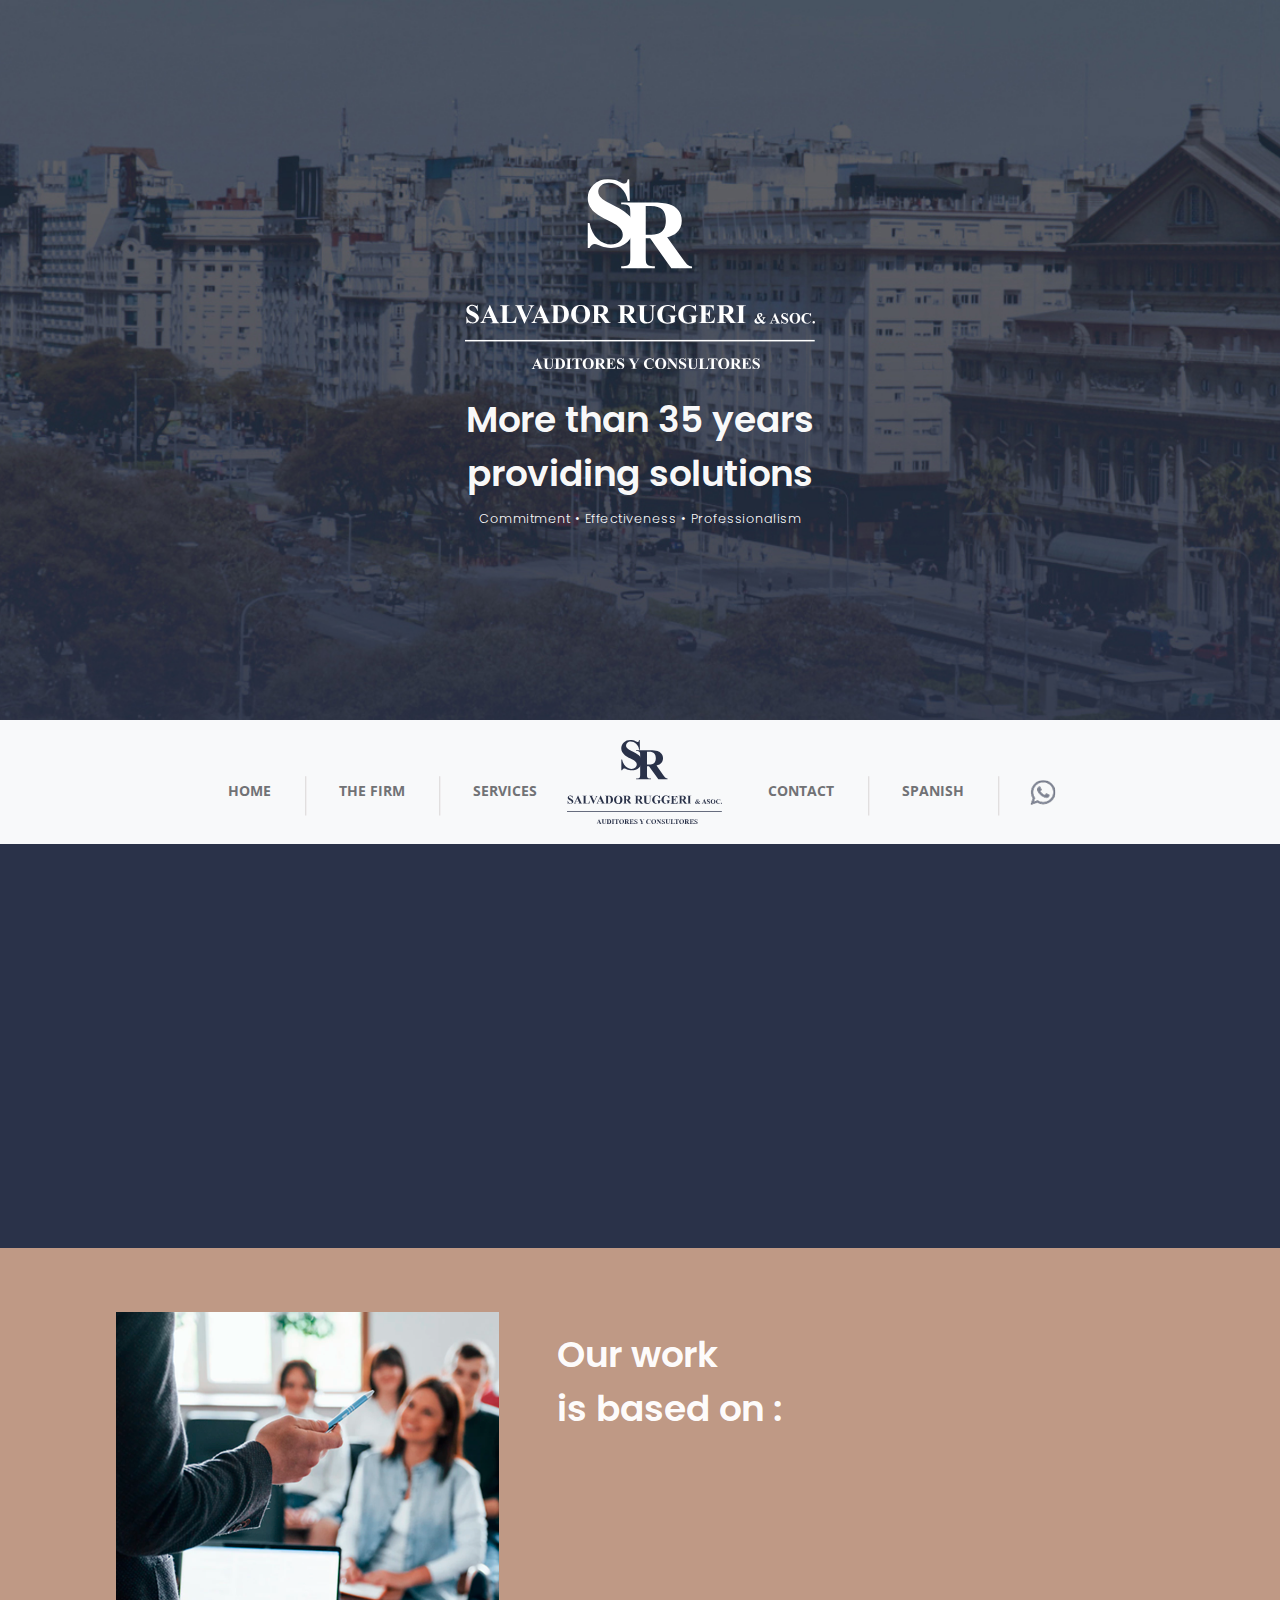
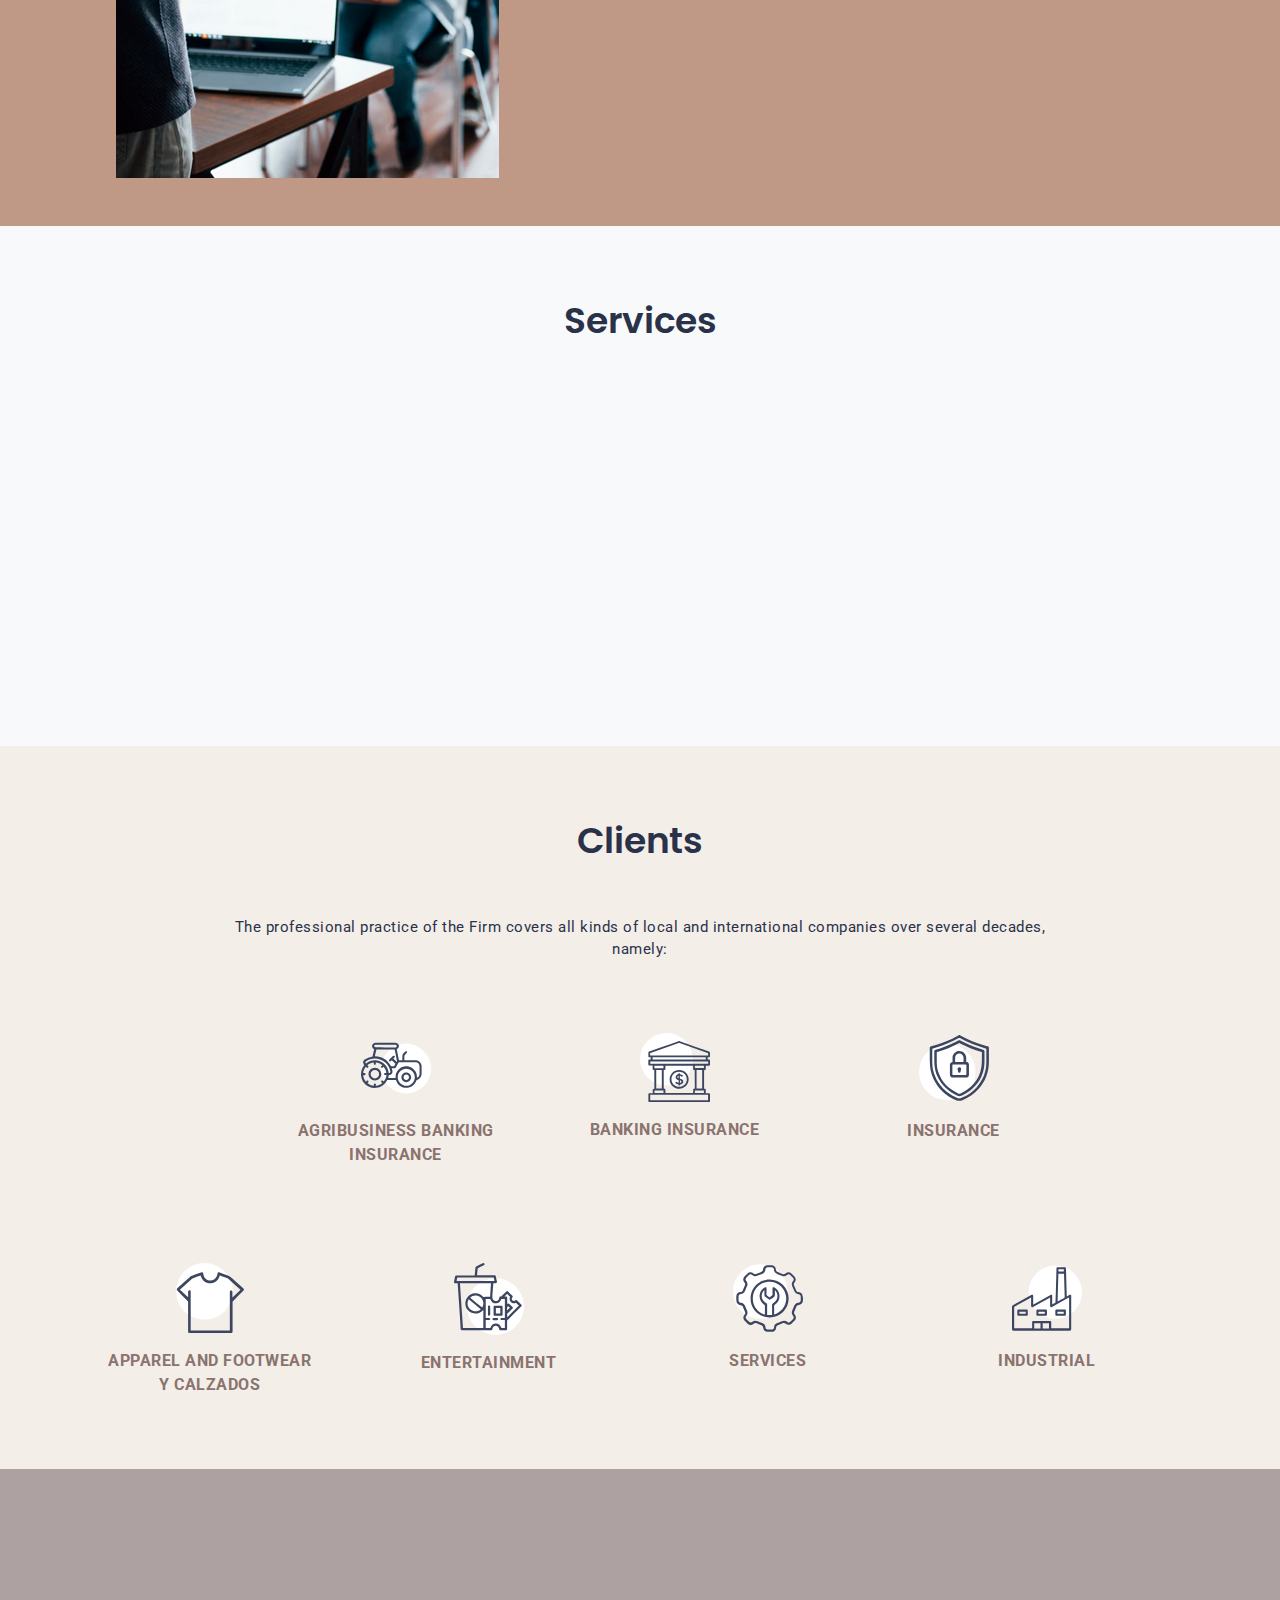
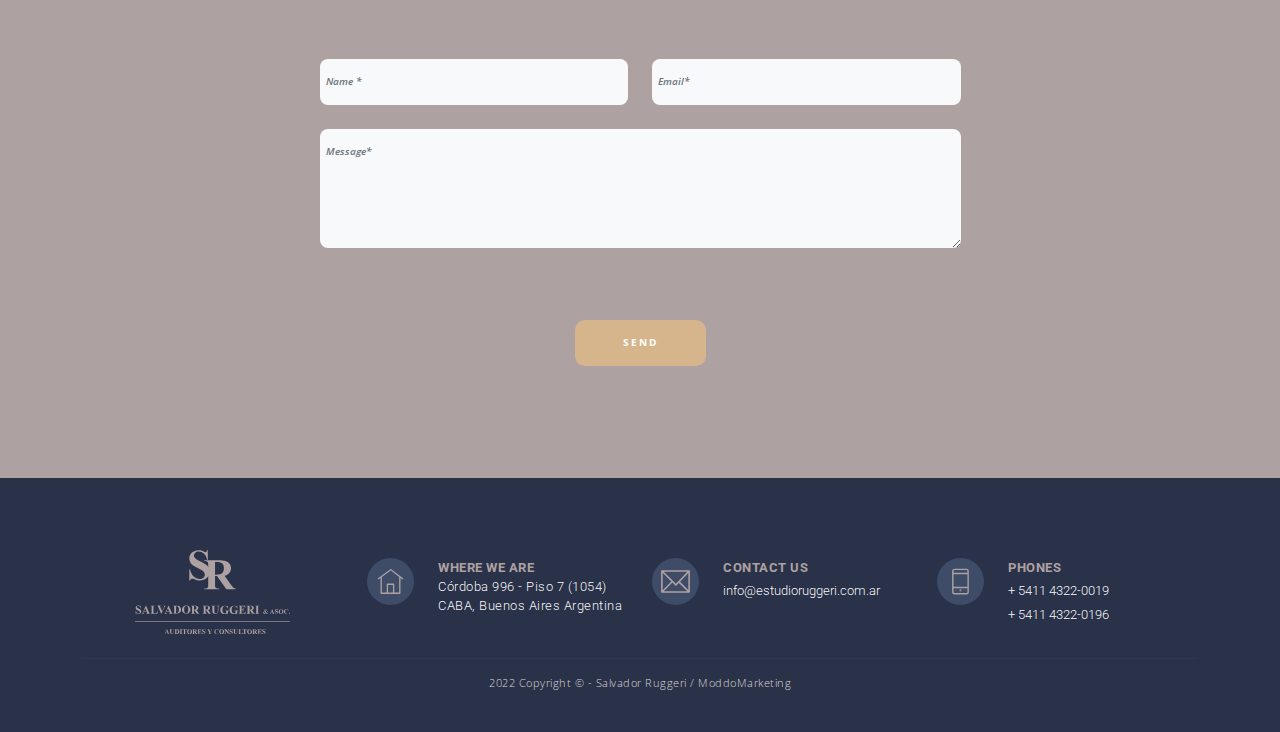
==== eng/index.html @ 308df80d "ingles" ====
<!doctype html>
<html lang="en">
    <head>
        <meta charset="utf-8">
        <meta name="viewport" content="width=device-width, initial-scale=1">

        <meta name="description" content="">
        <meta name="author" content="">

        <title>Salvador Ruggeri & Associates</title>

        <!-- CSS FILES -->
        <link rel="preconnect" href="https://fonts.googleapis.com">

        <link rel="preconnect" href="https://fonts.gstatic.com" crossorigin>
        
        <link href="https://fonts.googleapis.com/css2?family=Open+Sans:ital,wght@0,300;0,400;0,500;0,600;0,700;0,800;1,300;1,400;1,500;1,600;1,700;1,800&display=swap" rel="stylesheet">
        <link href="https://fonts.googleapis.com/css2?family=Poppins:ital,wght@0,100;0,200;0,300;0,400;0,500;0,600;0,700;1,100;1,200;1,300;1,400;1,500;1,600;1,700&display=swap" rel="stylesheet">
        <link href="https://fonts.googleapis.com/css2?family=Roboto:ital,wght@0,100;0,300;0,400;0,500;0,700;0,900;1,100;1,300;1,400;1,500;1,700;1,900&display=swap" rel="stylesheet">

        <link href="../css/bootstrap.min.css" rel="stylesheet">
        <link href="../css/bootstrap-icons.css" rel="stylesheet">

        <link rel="stylesheet" href="../css/magnific-popup.css">

        <link href="../css/aos.css" rel="stylesheet">

        <link href="../css/style.css" rel="stylesheet">

        <link rel="shortcut icon" href="../images/favicon.ico" type="image/x-icon">
        <link rel="icon" href="../images/favicon.ico" type="image/x-icon">

    </head>
    
    <body>
    
        <main>

            <section class="hero" id="hero">
                <div class="heroText">
                    <h1 class="text-white mt-1 mb-lg-4 d-none d-sm-block" >
                        <img src="../images/Logo_SR_Home.svg" class="img-fluid logo-white-mobile" width="350px">
                    </h1>

                    <h3 class="text-secondary-white-color poppins fw-semi-bold fs-5-mobile">
                        More than 35 years  <br>
                        providing solutions
                    </h3>
                    <p class="text-secondary-white-color fs-7 fw-light fs-6-mobile poppins">Commitment  • Effectiveness  • Professionalism</p>
                </div>

                <div class="videoWrapper">
                    <video autoplay="" loop="" muted="" class="custom-video" poster="../images/bg.jpg">
                        <img src="../images/bg1.jpg" class="img-fluid">

                    </video>
                </div>

                <div class="overlay"></div>
            </section>

            <nav class="navbar navbar-expand-lg bg-light">
                <div class="container-xl">
                    <a class="navbar-brand mx-auto d-lg-none" href="index.html">
                        <img src="../images/Logo_SR_Menu.svg" class="img-fluid" width="100px">
                    </a>

                    <button class="navbar-toggler" type="button" data-bs-toggle="collapse" data-bs-target="#navbarNav" aria-controls="navbarNav" aria-expanded="false" aria-label="Toggle navigation">
                        <span class="navbar-toggler-icon"></span>
                    </button>

                    <div class="collapse navbar-collapse" id="navbarNav">
                        <ul class="navbar-nav mx-auto">
                            <li class="nav-item active">
                                <a class="nav-link " href="index.html">HOME</a>
                            </li>
                            <div class="borde d-none d-lg-block">
                               <img src="../images/barra.png" class="img-fluid">
                            </div>

                            <li class="nav-item">
                                <a class="nav-link " href="thefirm.html">THE FIRM</a>
                            </li>
                            <div class="borde d-none d-lg-block">
                                <img src="../images/barra.png" class="img-fluid">
                             </div>
                            <li class="nav-item">
                                <a class="nav-link " href="services.html">SERVICES</a>
                            </li>

                            <a class="navbar-brand d-none d-lg-block" href="index.html">
                                <img src="../images/Logo_SR_Menu.svg" class="img-fluid" width="155px">
                             </a>

                            <li class="nav-item">
                                <a class="nav-link " href="contact.html">CONTACT</a>
                            </li>
                            <div class="borde d-none d-lg-block">
                                <img src="../images/barra.png" class="img-fluid">
                             </div>
                            <li class="nav-item">
                                <a class="nav-link " href="../index.html">SPANISH</a>
                            </li>
                            <div class="borde d-none d-lg-block">
                                <img src="../images/barra.png" class="img-fluid">
                             </div>

                             <li class="nav-item">
                                <a class=" whatsapp" href="https://walink.co/2b9f1f" target="_blank"> <!-- <img src="../images/Icono_Wapp_Menu.svg" class="pb-3" width="25px"> --> </a>
                            </li>
                        </ul>
                    </div>
                </div>
            </nav>

            <section class="section-padding pt-1 pb-1 bg-blue">
                <div class="container-sm mt-3 mb-3" data-aos="fade-up">
                    <div class="row">
                        <div class="col-lg-12 col-12">
                            <p class="text-secondary-white-color mt-5 mb-0 text-center fs-6 roboto">Auditors and Consultants
                            </p>
                            <h4 class="text-secondary-white-color mb-3  text-center poppins fw-semi-bold">Salvador Ruggeri & Asociados</h4>
                        </div>

                        <div class="col-lg-12 col-12 mt-3 mb-5">
                            <p class="text-secondary-white-color  text-center roboto" >The firm was founded in 1986 with the objective of satisfying the needs of our clients, supporting them in their growth, as well as in the various matters of our professional concern.</p>
                                <p class="text-secondary-white-color  text-center mt-4 roboto">We  specialize in  providing  a comprehensive and high quality service in Argentina, Uruguay, Chile, Brazil, Spain and USA.</p>
                                    <div class="mt-5 text-center" style="margin: auto;">
                                    <a href="team.html" type="button" class="button mx-auto">KNOW OUR TEAM</a>
                                </div>
                        </div>

                      

                    </div>
                </div>

               
            </section>

            <section class="section-padding pt-5 pb-5 bg-beige-oscuro">
                <div class="container-sm mt-3">
                    <div class="row">
                        <div class="col-lg-5 col-12 text-center">
                           <img  src="../images/bg-1.png" class="text-center" >
                        </div>

                        <div class="col-lg-7 col-12 mt-3 mb-lg-5">
                            <h3 class="text-secondary-white-color fw-semi-bold poppins">Our work <br>
                                is based on :</h3>
                           
                                <div class="row" data-aos="fade-left">
                            <div class="col-lg-6 col-12 mt-3 mb-lg-5 ">
                                <div class="card" style="max-width: 266px; border:none;">
                                    <div class="card-body">
                                        <div class="row no-gutter">
                                            <div class="col-lg-2 col-2" style="margin-left: -35px;">
                                                <img src="../images/Icono_CkeckAzul_Home.svg" width="35px" class="pt-2"> 
                                                </div>
                                                <div class="col-lg-10 col-10">         
                                    <p class="fs-7 fw-normal">Appropriate work<br>
                                        methodology</p>
                                     </div>
                                     </div>
                                    </div>
                            </div>
                            </div> 
                            <div class="col-lg-6 col-12 mt-3 mb-lg-5">
                                <div class="card" style="max-width: 266px; border:none;">
                                    <div class="card-body">
                                        <div class="row no-gutter">
                                            <div class="col-lg-2 col-2" style="margin-left: -35px;">
                                                <img src="../images//Icono_CkeckAzul_Home.svg" width="35px" class="pt-2"> 
                                                </div>
                                                <div class="col-lg-10 col-10">         
                                    <p class="fs-7 fw-normal">On-going <br> staff training</p>
                                     </div>
                                     </div>
                                    </div>
                            </div>
                            </div> 
                            <div class="col-lg-6 col-12 mb-lg-5 mt-xs-3">
                                <div class="card" style="max-width: 266px; border:none;">
                                    <div class="card-body">
                                        <div class="row no-gutter">
                                            <div class="col-lg-2 col-2" style="margin-left: -35px;">
                                                <img src="../images/Icono_CkeckAzul_Home.svg" width="35px" class="pt-2"> 
                                                </div>
                                                <div class="col-lg-10 col-10">         
                                    <p class="fs-7 fw-normal">Use and development of  state of -the-art technology</p>
                                     </div>
                                     </div>
                                    </div>
                            </div>
                            </div> 
                            <div class="col-lg-6 col-12 mb-lg-5 mt-xs-3">
                                <div class="card" style="max-width: 266px; border:none;">
                                    <div class="card-body">
                                        <div class="row no-gutter">
                                            <div class="col-lg-2 col-2" style="margin-left: -35px;">
                                                <img src="../images/Icono_CkeckAzul_Home.svg" width="35px" class="pt-2"> 
                                                </div>
                                                <div class="col-lg-10 col-10">         
                                    <p class="fs-7 fw-normal">Independent <br>
                                        criteria</p>
                                     </div>
                                     </div>
                                    </div>
                            </div>
                            </div> 

                    </div> 
                         

                     </div>

                      

                    </div>
                </div>

               
            </section>


  <section class="section-padding pt-1 pb-0 bg-light">
                <div class="container-sm mt-3 ">
                    <div class="row">
                        <div class="col-lg-12 col-12">
                            <h3 class="mt-5 mb-3 text-center fw-semi-bold poppins">Services
                            </h3>
                          
                        </div>

                        <div class="row" data-aos="fade-down">
                            <div class="col-lg-2 col-6 mt-3 mb-lg-5">
                                <div class="card bg-blue text-center  pt-2 pb-4" style="border-radius: 18px;margin: 0 0.7em;">
                                    <div class="card-body">
                                       
                                            
                                                <img src="../images/servicios/Icono_Auditoria&Contabilidad_Serv_Home.svg" class="pb-3" width="90px"> 
                                                      
                                    <p class="text-secondary-white-color mt-2 fs-8 fw-bold roboto">AUDITING <br>
                                        & ACCOUNTING</p>
                                     
                                    
                                    </div>
                            </div>
                            </div> 
                            <div class="col-lg-2 col-6 mt-3 mb-lg-5">
                                <div class="card bg-blue text-center  pt-2 pb-4" style="border-radius: 18px;margin: 0 0.7em;">
                                    <div class="card-body">
                                       
                                            
                                                <img src="../images/servicios/Icono_AsesoramientoGerencial_Serv_Home.svg" class="pb-3" width="90px"> 
                                                      
                                    <p class="text-secondary-white-color mt-2 fs-8 fw-bold roboto">MANAGEMENT <br>
                                        CONSULTING</p>
                                     
                                    
                                    </div>
                            </div>
                            </div> 
                            <div class="col-lg-2 col-6 mt-3 mb-lg-5">
                                <div class="card bg-blue text-center  pt-2 pb-4" style="border-radius: 18px;margin: 0 0.7em;">
                                    <div class="card-body">
                                       
                                            
                                                <img src="../images/servicios/Icono_AsesoramientoImpositivo_Serv_Home.svg" class="pb-3" width="90px"> 
                                                      
                                    <p class="text-secondary-white-color mt-2 fs-8 fw-bold roboto">TAX ADVISORY <br>
                                        SERVICE</p>
                                     
                                    
                                    </div>
                            </div>
                            </div> 
                            <div class="col-lg-2 col-6 mt-3 mb-lg-5">
                                <div class="card bg-blue text-center  pt-2 pb-4" style="border-radius: 18px;margin: 0 0.7em;">
                                    <div class="card-body">
                                       
                                            
                                                <img src="../images/servicios/Icono_Consultoria_Serv_Home.svg" class="pb-3" width="90px"> 
                                                      
                                    <p class="text-secondary-white-color mt-2 fs-8 fw-bold roboto">CONSULTING
                                                                                <br>
                                      &nbsp;</p>
                                     
                                    
                                    </div>
                            </div>
                            </div> 
                            <div class="col-lg-2 col-6 mt-3 mb-lg-5">
                                <div class="card bg-blue text-center  pt-2 pb-2" style="border-radius: 18px;margin: 0 0.7em;">
                                    <div class="card-body">
                                       
                                            
                                                <img src="../images/servicios/Icono_ConsultoriaEnRRHH_Serv_Home.svg" class="pb-3" width="90px"> 
                                                      
                                    <p class="text-secondary-white-color mt-2 fs-8 fw-bold roboto">HUMAN RESOURCES <br>
                                        CONSULTING</p>
                                     
                                    
                                    </div>
                            </div>
                            </div> 
                            <div class="col-lg-2 col-6 mt-3 mb-lg-5">
                                <div class="card bg-blue text-center  pt-2 pb-4" style="border-radius: 18px;margin: 0 0.7em;">
                                    <div class="card-body">
                                       
                                            
                                                <img src="../images/servicios/Icono_AdminDeNegocios_Serv_Home.svg" class="pb-3" width="90px"> 
                                                      
                                    <p class="text-secondary-white-color mt-2 fs-8 fw-bold roboto">BUSINESS
                                        <br>
                                       ADMINISTRATION</p>
                                     
                                    
                                    </div>
                            </div>
                            </div> 

                            <div class="text-center  mt-3 mb-5">
                                <a href="servicios.html" type="button" class="button mx-auto">KNOW MORE</a>
                            </div>
                        </div>

                      

                    </div>
                </div>

               
            </section>


            <section class="section-padding pt-1 pb-0 bg-grey">
                <div class="container-sm mt-3">
                    <div class="row">
                        <div class="col-lg-12 col-12">
                            <h3 class="mt-5 mb-3 text-center fw-semi-bold poppins">Clients
                            </h3>
                            <div class="col-lg-9 col-12 mx-auto">
                            <p class="mt-5 mb-5 text-center  roboto">The professional practice of the Firm covers all kinds of local and international companies over several decades, namely:
                            </p>
                          </div>
                        </div>

                        <div class="row">
                            <div class="col-lg-2 col-6 mt-3 mb-lg-5 d-none d-lg-block">
                                <div class="text-center  pt-2 pb-2">
                                   &nbsp;
                                </div>
                            </div> 
                            <div class="col-lg-3 col-6 mt-3 mb-lg-5">
                                <div class="text-center  pt-2 pb-2">
                                    <img src="../images/clientes/Icono_Agropecuaria_Clientes_Home.svg" class="pb-3" width="70px"> 
                                    <p class="text-beige-oscuro fs-6 fw-bold roboto" style="color: #8a736e;">AGRIBUSINESS BANKING INSURANCE</p>
                                </div>
                            </div> 
                           
                            <div class="col-lg-3 col-6 mt-3 mb-lg-5">
                                <div class="text-center  pt-2 pb-2">
                                    <img src="../images/clientes/Icono_Bancaria_Clientes_Home.svg" class="pb-3" width="70px"> 
                                    <p class="text-beige-oscuro fs-6 fw-bold roboto" style="color: #8a736e;">BANKING INSURANCE</p>
                                </div>
                            </div> 
                            <div class="col-lg-3 col-6 mt-3 mb-lg-5">
                                <div class="text-center  pt-2 pb-2">
                                    <img src="../images/clientes/Icono_Seguros_Clientes_Home.svg" class="pb-3" width="70px"> 
                                    <p class="text-beige-oscuro fs-6 fw-bold roboto" style="color: #8a736e;">INSURANCE</p>
                                </div>
                            </div> 
                            <div class="col-lg-1 col-6 mt-3 mb-lg-5 d-none d-lg-block">
                                <div class="text-center  pt-2 pb-2">
                                   &nbsp;
                                </div>
                            </div>

                            <div class="col-lg-3 col-6 mt-3 mb-lg-5">
                                <div class="text-center  pt-2 pb-2">
                                    <img src="../images/clientes/Icono_Indum&Calzado_Clientes_Home.svg" class="pb-3" width="70px"> 
                                    <p class="text-beige-oscuro fs-6 fw-bold roboto" style="color: #8a736e;">APPAREL AND FOOTWEAR<br>
                                        Y CALZADOS</p>
                                </div>
                            </div>
                            <div class="col-lg-3 col-6 mt-3 mb-lg-5">
                                <div class="text-center  pt-2 pb-2">
                                    <img src="../images/clientes/Icono_Entretenimiento_Clientes_Home.svg" class="pb-3" width="70px"> 
                                    <p class="text-beige-oscuro fs-6 fw-bold roboto" style="color: #8a736e;">ENTERTAINMENT</p>
                                </div>
                            </div>
                            <div class="col-lg-3 col-6 mt-3 mb-lg-5">
                                <div class="text-center  pt-2 pb-2">
                                    <img src="../images/clientes/Icono_Servicios_Clientes_Home.svg" class="pb-3" width="70px"> 
                                    <p class="text-beige-oscuro fs-6 fw-bold roboto" style="color: #8a736e;">SERVICES</p>
                                </div>
                            </div>
                            <div class="col-lg-3 col-6 mt-3 mb-lg-5">
                                <div class="text-center  pt-2 pb-2">
                                    <img src="../images/clientes/Icono_Industriales_Clientes_Home.svg" class="pb-3" width="70px"> 
                                    <p class="text-beige-oscuro fs-6 fw-bold roboto" style="color: #8a736e;">INDUSTRIAL</p>
                                </div>
                            </div> 

                            

                         
                        </div>

                      

                    </div>
                </div>

               
            </section>

           
            <section class=" contact section-padding bg-violeta">
                <div class="container">
                    <div class="row">
                        
                        <div class="col-lg-7 col-12 mx-auto">

                            <h3 class="mb-4 text-center text-secondary-white-color fw-semi-bold poppins" data-aos="fade-up">Contact us</h3>

                            <form id="template-contactform"  class="form" method="post" name="template-contactform" action="sendemail.php">
                                <div class="messages"></div>

                                <div class="row">
                                    
                                    <div class="col-lg-6 col-6">
                                    

                                        <input type="text" id="template-contactform-name" placeholder="Name *" name="template-contactform-name" class="form-control bg-light"  required="required"
                                        data-error="Nombre es requerido.">
                                    </div>

                                    <div class="col-lg-6 col-6">
                                     

                                        <input type="email" id="template-contactform-email" name="template-contactform-email"  pattern="[^ @]*@[^ @]*" class="form-control bg-light" placeholder="Email*" required="required"
                                        data-error="Email es Requerido.">
                                    </div>

                                    <div class="col-12 my-4">
                                    

                                        <textarea  rows="6" class="form-control bg-light" id="template-contactform-subject"  name="template-contactform-subject" placeholder="Message*" required="required"
                                        data-error="Mensaje es requerido."></textarea>
                                        
                                    </div>

                                </div>

                                <div class="contact-form  text-center mt-5">
                                    <button type="submit" id="template-contactform-submit" name="template-contactform-submit" value="submit" class="button mx-auto px-5">SEND</button>
                                </div>
                            </form>

                            
                        </div>

                    </div>
                </div>
            </section>

           

        </main>

        <footer class="site-footer">
            <div class="container">
                <div class="row">

                    <div class="col-md-3 col-12 text-center">
                        <img src="../images/footer/Logo_SR_Footer_Home.svg" class="img-fluid" width="155px">

                       
                    </div>

                    <div class="col-lg-3 col-12 mt-2 mt-xs-3">
                        <div class="row">
                        <div class="col-lg-3 col-3">
                        <img src="../images/footer/Icono_DondeEstamos_Footer_Home.svg" class="img-fluid">
                        </div>
                        <div class="col-lg-9 col-9">
                        <p class=" mb-0 fs-7 fw-bold roboto" style="color: #ada1a2;">WHERE WE ARE</p>
                        <p class="text-secondary-white-color fs-7 mb-0 fw-light roboto">Córdoba 996 - Piso 7 (1054)
                            CABA, Buenos Aires
                            Argentina</p>
                            </div>
                            </div>
                    </div>

                  
                    <div class="col-lg-3 col-12  mt-2">
                        <div class="row">
                        <div class="col-lg-3 col-3">
                        <img src="../images/footer/Icono_Contactanos_Footer_Home.svg" class="img-fluid">
                        </div>
                        <div class="col-lg-9 col-9">
                        <p class=" mb-0 fs-7 fw-bold roboto" style="color: #ada1a2;">CONTACT US</p>
                        <a href="mailto:info@estudioruggeri.com.ar" class="text-secondary-white-color fw-light fs-7 mb-0 roboto" target="_blank">info@estudioruggeri.com.ar</a>
                       
                            </div>
                            </div>
                    </div>
                    <div class="col-lg-3 col-12  mt-2">
                        <div class="row">
                        <div class="col-lg-3 col-3">
                        <img src="../images/footer/Icono_Telefonos_Footer_Home.svg" class="img-fluid">
                        </div>
                        <div class="col-lg-9 col-9">
                        <p class=" mb-0 fs-7 fw-bold roboto" style="color: #ada1a2;">PHONES</p>
                        <a href="tel:+ 5411 4322-0019" class="text-secondary-white-color fs-7 mb-0 fw-light roboto">+ 5411 4322-0019</a><br>
                        <a href="tel:+ 5411 4322-0196" class="text-secondary-white-color fs-7 mb-0 fw-light roboto">+ 5411 4322-0196</a>
                        
                            </div>
                            </div>
                    </div>

                   
                    <div class="col-lg-12 col-12 text-center mt-2">
                        <hr>
                        <p class="copyright-text mb-0 fw-light fs-9" style="color: #dad5d5;">2022 Copyright © - Salvador Ruggeri / ModdoMarketing
                        </p>
                    </div>


                </div>
            </section>
        </footer>

        <!-- JAVASCRIPT FILES -->
        <script src="../js/jquery.min.js"></script>
        <script src="../js/bootstrap.bundle.min.js"></script>
        <script src="../js/jquery.sticky.js"></script>
        <script src="../js/aos.js"></script>
        <script src="../js/jquery.magnific-popup.min.js"></script>
        <script src="../js/magnific-popup-options.js"></script>
        <script src="../js/scrollspy.min.js"></script>
        <script src="../js/custom.js"></script>
     

    </body>
</html>
---- css/style.css ----
/*

TemplateMo 567 Nomad Force

https://templatemo.com/tm-567-nomad-force

*/

/*---------------------------------------
  CUSTOM PROPERTIES ( VARIABLES )             
-----------------------------------------*/
:root {
  --white-color:                  #FFFFFF;
  --primary-color:                #2A3249;
  --section-bg-color:             #f9f9f9;
  --dark-color:                   #2A3249;
  --beige:                        #D6B58C;
  --beige-oscuro:                 #bf9985; 
  --grey-color:                   #F4EEE9;
  --text-secondary-white-color:   rgba(255, 255, 255, 0.98);
  --title-color:                  #565758;
  --p-color:                      #717275;
  --violeta:                       #ADA1A2;
  --marron:                          #8a736e;

  --body-font-family:           'Open Sans', sans-serif;

  --h1-font-size:               72px;
  --h2-font-size:               42px;
  --h3-font-size:               36px;
  --h4-font-size:               32px;
  --h5-font-size:               24px;
  --h6-font-size:               22px;
  --p-font-size:                15px;
  --copyright-text-font-size:   11px;
  --custom-link-font-size:      12px;

  --font-weight-light:          300;
  --font-weight-normal:         400;
  --font-weight-bold:           700;
  --font-weight-black:          900;
}

hr{
  color: #3e4c68;
}
.bg-blue{
  background-color: #2A3249 !important;
}

.bg-beige{
  background-color: #D6B58C;
}
.bg-beige-oscuro{
  background-color: #bf9985;
}
.bg-grey{
  background-color:var(--grey-color);
}
.bg-violeta{
  background-color:var(--violeta);
}

.bg-dark{
  background-color: #3C4660 !important;
}
.bg-dark2{
  background-color: #2a3249 !important;
}


.bg-azulado{
  background-color: #5D697C;
}

.bg-touson{
  background-color: #BF9985;
}

.bg-gris{
  background-color: #F3F3F3;
}
.mx-6{
margin-left: 6rem!important;
margin-right: 6rem!important;
}


body,
html {
  height: 100%;
}

body {
    background: var(--white-color);
    font-family: var(--body-font-family);    
    position: relative;
}

/*---------------------------------------
  TYPOGRAPHY               
-----------------------------------------*/

h2,
h3,
h4,
h5,
h6 {
  color: var(--dark-color);
  line-height: inherit;
}

h1,
h2,
h3,
h4,
h5,
h6 {
  font-weight: var(--font-weight-bold);
}

h1,
h2 {
  font-weight: var(--font-weight-black);
}

h1 {
  font-size: var(--h1-font-size);
  line-height: normal;
}

h2 {
  font-size: var(--h2-font-size);
}

h3 {
  font-size: var(--h3-font-size);
}

h4 {
  font-size: var(--h4-font-size);
}

h5 {
  font-size: var(--h5-font-size);
}

h6 {
  font-size: var(--h6-font-size);
}

p {
  color: var(--primary-color);
  font-size: var(--p-font-size);
  font-weight: var(--font-weight-normal);
  letter-spacing: 0.5px;
}

.text-secondary-white-color {
  color: var(--text-secondary-white-color);
}
.text-beige-oscuro {
  color: var(--beige-oscuro);
}
.text-marron {
  color: var(--marron);
}

.hover-gris{
color: var(--dark-color) !important;

}

.hover-gris:hover{
color: var(--p-color) !important;

}

.poppins{
  font-family: 'Poppins', sans-serif;
}

.roboto{
  font-family: 'Roboto', sans-serif;
}

.fs-7{
  font-size: 0.8em;
}

.fs-8{
  font-size: 0.7em;
}

.fs-9{
  font-size: 0.6em;
}

a, 
button {
  touch-action: manipulation;
  transition: all 0.3s;
}

a {
  color: var(--p-color);
  text-decoration: none;
}

a:hover {
  color: var(--violeta);
}

::selection {
  background: var(--dark-color);
  color: var(--white-color);
}

.custom-underline {
  border-bottom: 2px solid var(--white-color);
  color: var(--white-color);
  padding-bottom: 4px;
}

.videoWrapper {
  position: relative;
  padding-bottom: 56.25%; /* 16:9 */
  height: 0;
  z-index: -100;
}

.custom-video {
  position: absolute;
  top: 0;
  left: 0;
  width: 100%;
  height: 100%;
}

.overlay {
  /* background: linear-gradient(to top, #000, transparent 90%); */
  position: absolute;
  top: 0;
  right: 0;
  bottom: 0;
  left: 0;
}

/*---------------------------------------
  CUSTOM LINK               
-----------------------------------------*/
.custom-links {
  max-width: 230px;
}

.custom-link {
  position: relative;
  overflow: hidden;
  z-index: 1;
  display: inline-block;
  transition: all .3s cubic-bezier(.645,.045,.355,1);
}

.custom-link::after {
  content: "";
  width: 0;
  height: 2px;
  bottom: 0;
  position: absolute;
  left: auto;
  right: 0;
  z-index: -1;
  transition: width .6s cubic-bezier(.25,.8,.25,1) 0s;
  background: currentColor;
}

.custom-link:hover::after {
  width: 100%;
  left: 0;
  right: auto;
}

.custom-link:hover,
.custom-link:hover::after {
  color: var(--white-color);
}

b,
strong {
  font-weight: var(--font-weight-bold);
}

.bg-firma{
  background-image: url('../images/bg-firma.jpg');
  background-repeat: no-repeat;
  background-position: top;
  background-size: cover;
  padding-bottom: 100px;
  padding-top: 100px;
}

.bg-equipo{
  background-image: url('../images/bg-equipo.jpg');
  background-repeat: no-repeat;
  background-position: top;
  background-size: cover;
  padding-bottom: 100px;
  padding-top: 100px;
}
.bg-servicios{
  background-image: url('../images/bg-servicios.jpg');
  background-repeat: no-repeat;
  background-position: top;
  background-size: cover;
  padding-bottom: 100px;
  padding-top: 100px;
}
.bg-contacto{
  background-image: url('../images/bg-contacto.jpg');
  background-repeat: no-repeat;
  background-position: top;
  background-size: cover;
  padding-bottom: 100px;
  padding-top: 100px;
}
/*---------------------------------------
  NAVIGATION               
-----------------------------------------*/

.navbar {
  z-index: 9;
  right: 0;
  left: 0;
  padding-top: 15px;
  padding-bottom: 15px;
}

.navbar-brand {
  color: var(--primary-color);
  font-size: 24px;
  font-weight: var(--font-weight-bold);
}

.navbar-expand-lg .navbar-nav .nav-link {
  padding-right: 30px;
  padding-left: 30px;
  
}
 .borde {
 padding-top: 40px;
}

.navbar-nav .nav-link::before {
  content: "\F2EA";
  font-family: bootstrap-icons;
  display: block;
  margin-left: auto;
  margin-right: auto;
  width: fit-content;
  color: var(--primary-color);
  opacity: 0;
  -webkit-transition: opacity 0.3s, -webkit-transform 0.3s;
  -moz-transition: opacity 0.3s, -moz-transform 0.3s;
  transition: opacity 0.3s, transform 0.3s;
  -webkit-transform: translateY(10px);
  -moz-transform: translateY(10px);
  transform: translateY(10px);
}

.navbar-nav .nav-link:hover::before {
  opacity: 1;
  -webkit-transform: translateY(0px);
  -moz-transform: translateY(0px);
  transform: translateY(0px);
  /* text-decoration: underline; */
}

.navbar-nav .nav-link {
  color: var(--p-color);
  font-size: 14px;
  font-weight: var(--font-weight-bold);
  position: relative;
 
}



.navbar-nav .nav-link:hover::after,
.navbar-nav .nav-item.active .nav-link::after {
  color: var(--primary-color);
  opacity: 1;
  -webkit-transform: translateY(0px);
  -moz-transform: translateY(0px);
  transform: translateY(0px);
}

.navbar-nav .nav-item.active .nav-link,
.nav-link:focus, 
.nav-link:hover {
  color: var(--dark-color);
  filter:var(--dark-color);
  
}

.whatsapp{
  background: url('../images/whatsapp.png') no-repeat center;
  width: 20px;
  height: 20px;
  top: 45px;
  padding-right: 30px;
  padding-left: 50px;
  position: relative;
  padding-top: 20px;
  padding-bottom: 20px;
}
.whatsapp:hover{
  background: url('../images/whatsapp_azul.png') no-repeat center;
  width: 20px;
  height: 20px;
  top: 45px;
  padding-right: 30px;
  padding-left: 50px;
  position: relative;
  padding-top: 20px;
  padding-bottom: 20px;
}


.nav-link:focus {
  color: var(--p-color);
}

.navbar-toggler {
  border: 0;
  padding: 0;
  cursor: pointer;
  margin: 0;
  width: 30px;
  height: 35px;
  outline: none;
}

.navbar-toggler:focus {
  outline: none;
  box-shadow: none;
}

.navbar-toggler[aria-expanded="true"] .navbar-toggler-icon {
  background: transparent;
}

.navbar-toggler[aria-expanded="true"] .navbar-toggler-icon:before,
.navbar-toggler[aria-expanded="true"] .navbar-toggler-icon:after {
  transition: top 300ms 50ms ease, -webkit-transform 300ms 350ms ease;
  transition: top 300ms 50ms ease, transform 300ms 350ms ease;
  transition: top 300ms 50ms ease, transform 300ms 350ms ease, -webkit-transform 300ms 350ms ease;
  top: 0;
}

.navbar-toggler[aria-expanded="true"] .navbar-toggler-icon:before {
  transform: rotate(45deg);
}

.navbar-toggler[aria-expanded="true"] .navbar-toggler-icon:after {
  transform: rotate(-45deg);
}

.navbar-toggler .navbar-toggler-icon {
  background: var(--dark-color);
  transition: background 10ms 300ms ease;
  display: block;
  width: 30px;
  height: 2px;
  position: relative;
}

.navbar-toggler .navbar-toggler-icon:before,
.navbar-toggler .navbar-toggler-icon:after {
  transition: top 300ms 350ms ease, -webkit-transform 300ms 50ms ease;
  transition: top 300ms 350ms ease, transform 300ms 50ms ease;
  transition: top 300ms 350ms ease, transform 300ms 50ms ease, -webkit-transform 300ms 50ms ease;
  position: absolute;
  right: 0;
  left: 0;
  background: var(--dark-color);
  width: 30px;
  height: 2px;
  content: '';
}

.navbar-toggler .navbar-toggler-icon:before {
  top: -8px;
}

.navbar-toggler .navbar-toggler-icon:after {
  top: 8px;
}

.nav-link {
  
  padding: 1.5rem 1rem;
}
/*---------------------------------------
  HERO              
-----------------------------------------*/
.hero {
  position: relative;
  overflow: hidden;
}

@media screen and (min-width: 992px) {
  .hero {
    height: 80vh;
  }

  .custom-video,
  .news-detail-image {
    object-fit: cover;
    vertical-align: top;
    width: 100vw;
    height: 100vh;
  }

  .sticky-wrapper {
    position: relative;
    /* bottom: 76px; */
  }
}

.heroText {
  position: absolute;
  z-index: 9;
  top: 50%;
  left: 50%;
  transform: translate(-50%, -50%);
  width: 85%;
  text-align: center;
}

/*---------------------------------------
  ABOUT & TEAM MEMBERS               
-----------------------------------------*/
.about-image,
.team-image {
  width: 100%;
  height: 100%;
  max-height: 635px;
  min-height: 475px;
  object-fit: cover;
}

.team-thumb {
  background: var(--white-color);
  position: absolute;
  bottom: 0;
  right: 0;
  width: 65%;
  padding: 22px 32px 32px 32px;
}

.carousel-control-next, 
.carousel-control-prev {
  top: auto;
  bottom: 2.5rem;
}

.carousel-control-prev {
  right: 4rem;
  left: auto;
}

.carousel-control-next-icon, 
.carousel-control-prev-icon {
  background-color: var(--dark-color);
  background-size: 50% 50%;
  border-radius: 100px;
  width: 3rem;
  height: 3rem;
}

/*---------------------------------------
  PORTFOLIO               
-----------------------------------------*/
.portfolio-thumb {
  position: relative;
  overflow: hidden;
}

.portfolio-info {
  margin: 20px;
}

/*---------------------------------------
  NEWS & EVENTS               
-----------------------------------------*/

.news,
.related-news {
  background: var(--section-bg-color);
}

.news-thumb {
  position: relative;
}

.news-category {
  background: var(--white-color);
  position: absolute;
  z-index: 9;
  top: 0;
  left: 0;
  padding: 4px 12px;
  display: inline-block;
}

.news-text-info {
  margin: 0 20px;
}

.news-title {
  margin-top: 15px;
  margin-bottom: 15px;
}

.news-title-link {
  color: var(--title-color);
  display: inline-block;
}

.news-title-link:hover {
  color: var(--dark-color);
}

.portfolio-image,
.news-image {
  display: block;
  transition: transform 0.6s ease-out;
}

.news-image-hover {
  display: inline-block;
  position: relative;
  overflow: hidden;
  z-index: 1;
  transition: all .3s cubic-bezier(.645,.045,.355,1);
  padding-bottom: 4px;
  height: 100%;
}

.news-image-hover::after {
  content: "";
  width: 0;
  height: 4px;
  bottom: 0;
  position: absolute;
  left: auto;
  right: 0;
  z-index: -1;
  transition: width .6s cubic-bezier(.25,.8,.25,1) 0s;
  background: #198754;
}

.news-image-hover-warning::after {
  background: #ffc107;
}

.news-image-hover-primary::after {
  background: #0d6efd;
}

.news-image-hover-success::after {
  background: #198754;
}

.news-image-hover:hover::after {
  width: 100%;
  left: 0;
  right: auto;
  z-index: 9;
}

.image-popup:hover .portfolio-image,
.news-image-hover:hover .news-image {
  transform: scale(1.02);
}

.news-two-column {
  min-height: 199px;
  margin-bottom: 16px;
}

.news-two-column .news-image {
  width: 100%;
  height: 100%;
  object-fit: cover;
}

.social-share-link,
.social-share-link + span {
  color: rgba(255, 255, 255, 0.65);
}

/*---------------------------------------
  SECTION               
-----------------------------------------*/
.section-padding {
  padding-top: 7rem;
  padding-bottom: 7rem;
}

/*---------------------------------------
  CONTACT              
-----------------------------------------*/
.contact-info {
  padding: 40px;
}

.contact-form .form-control {
  border-radius: 0;
  font-weight: var(--font-weight-normal);
  padding-top: 12px;
  padding-bottom: 12px;
}

.form-control {
  display: block;
  width: 100%;
  padding: 1rem 0.4rem;
  font-size: 0.6rem;
  /* font-style: italic; */
  font-weight: 600;
  letter-spacing: 1px;
  line-height: 1.5;
  background-clip: padding-box;
  border: none;
  -webkit-appearance: none;
  -moz-appearance: none;
  appearance: none;
  border-radius: 8px;
  transition: border-color .15s ease-in-out,box-shadow .15s ease-in-out;
}

.button {
  /* display: block; */
  padding: 1rem 0.6rem;
  font-size: 0.6rem;
  font-weight: 400;
  letter-spacing: 2px;
  line-height: 1.5;
  color: #ffffff;
  background-color: var(--beige);
  background-clip: padding-box;
  border: none;
  -webkit-appearance: none;
  -moz-appearance: none;
  appearance: none;
  border-radius: 8px;
  transition: border-color .15s ease-in-out,box-shadow .15s ease-in-out;
}

a[type='button']:hover {
  background: var(--grey-color) !important;
  color: var(--dark-color);
}

.button2 {
  /* display: block; */
  padding: 1rem 0.6rem;
  font-size: 0.6rem;
  font-weight: 400;
  letter-spacing: 2px;
  line-height: 1.5;
  color: var(--dark-color);
  background-color: var(--grey-color);
  background-clip: padding-box;
  border: none;
  -webkit-appearance: none;
  -moz-appearance: none;
  appearance: none;
  border-radius: 8px;
  transition: border-color .15s ease-in-out,box-shadow .15s ease-in-out;
}

a[type='button2']:hover {
  background: var(--beige) !important;
  color: var(--white-color);
}



.contact-form button[type='submit'] {
  background: var(--beige);
  border: none;
  border-radius: 10px;
  color: var(--white-color);
  font-weight: var(--font-weight-bold);
  text-transform: uppercase;
  padding: 16px;
  transition: all 0.6s ease-out;
}

.contact-form button[type='submit']:hover {
  background: var(--dark-color);
}

.form-label {
  color: var(--p-color);
  font-weight: var(--font-weight-bold);
}

.map-iframe {
  display: block;
  filter: grayscale(100);
}

/*---------------------------------------
  SITE FOOTER               
-----------------------------------------*/
.site-footer {
  background: var(--dark-color);
  padding-top: 4.5rem;
  padding-bottom: 2.5rem;
}

.site-footer .custom-link {
  color: rgba(255, 255, 255, 0.65);
  font-size: var(--p-font-size);
}

.site-footer .custom-link:hover,
.site-footer .social-icon-link:hover {
  color: var(--white-color);
}

.copyright-text {
  color: rgba(255, 255, 255, 0.45);
  font-size: var(--copyright-text-font-size);
 
}

/*---------------------------------------
  SOCIAL ICON               
-----------------------------------------*/
.social-icon {
  margin: 0;
  padding: 0;
}

.social-icon li {
  list-style: none;
  display: inline-block;
  vertical-align: top;
}

.social-icon-link {
  color: rgba(255, 255, 255, 0.45);
  font-size: 1rem;
  display: inline-block;
  vertical-align: top;
  margin-top: 4px;
  margin-bottom: 4px;
  margin-right: 15px;
}

.social-icon-link:hover {
  color: var(--primary-color);
}

/*---------------------------------------
  RESPONSIVE STYLES               
-----------------------------------------*/

.servicios{
  text-align: center !important;
}
@media screen and (min-width: 1600px) {
  .news-two-column {
    min-height: 232.5px;
  }
}

@media screen and (max-width: 991px) {
  h1 {
    font-size: 48px;
  }

  h2 {
    font-size: 36px;
  }

  h3 {
    font-size: 32px;
  }

  h4 {
    font-size: 28px;
  }

  h5 {
    font-size: 20px;
  }

  h6 {
    font-size: 18px;
  }

  .navbar {
    padding-top: 10px;
    padding-bottom: 10px;
  }

  .section-padding {
    padding-top: 6rem;
    padding-bottom: 6rem;
  }

  .team-thumb {
    left: 0;
    width: auto;
  }

  .news-two-column {
    height: auto !important;
    min-height: inherit;
  }

  .news .col-12 .news-two-column:first-child {
    margin-bottom: 38px;
  }
}

@media screen and (max-width: 767px) {
  .news-detail-title {
    font-size: 36px;
  }

  .nav-link {
  
    padding: 0.5rem 1rem;
  }


  .fs-5-mobile {
    font-size:25px !important;

}

.videoWrapper {
  position: relative;
  padding-bottom: 44.25%;
  height: 0;
  z-index: -100;
}

.mt-xs-3{
  margin-top:1rem!important
}

.ms-xs-5{
  margin-left:1.8rem!important
}

.servicios{
  text-align: center;
}

.mx-6{
  margin-left: 3rem!important;
  margin-right: 3rem!important;
  }

}

@media screen and (max-width: 360px) {
  h1 {
    font-size: 32px;
  }

  .heroText p {
    font-size: 14px;
  }



}

@media screen and (max-width: 359px) {
  .news-detail-title {
    font-size: 22px;
  }
}
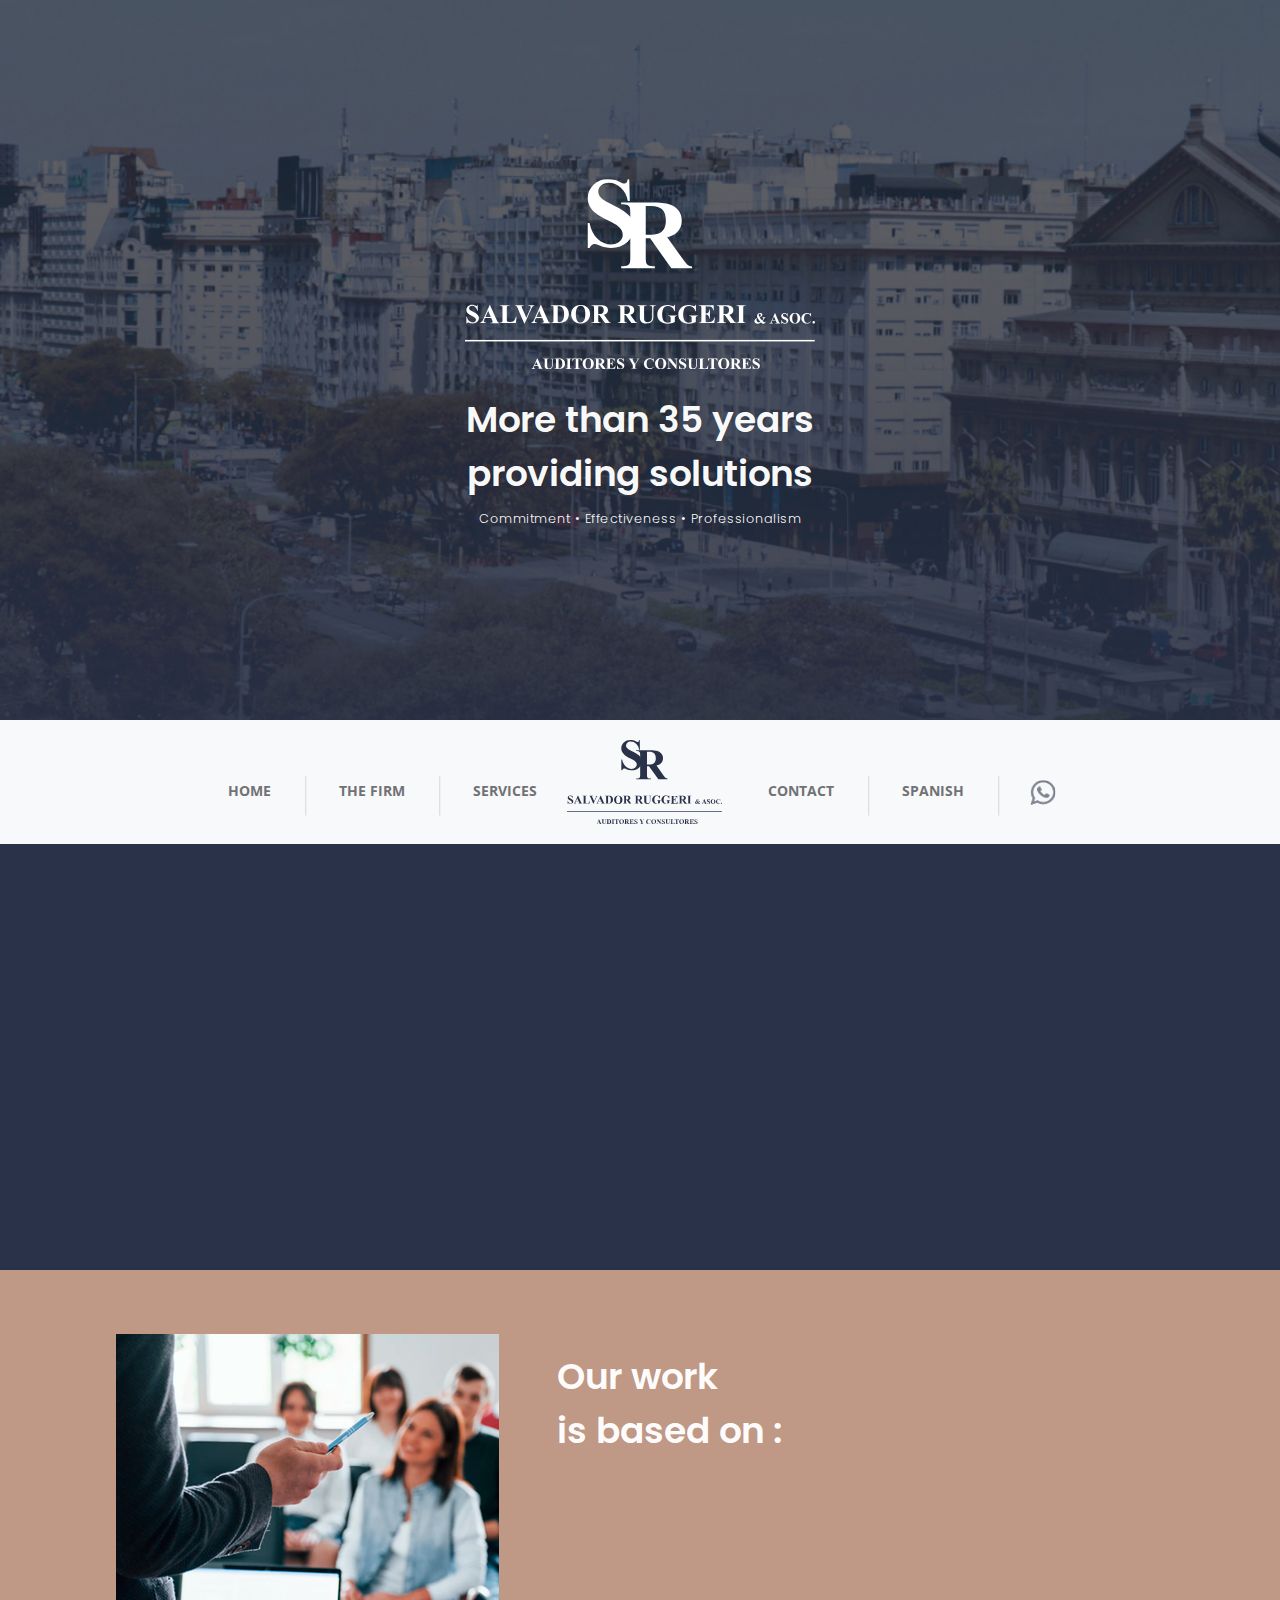
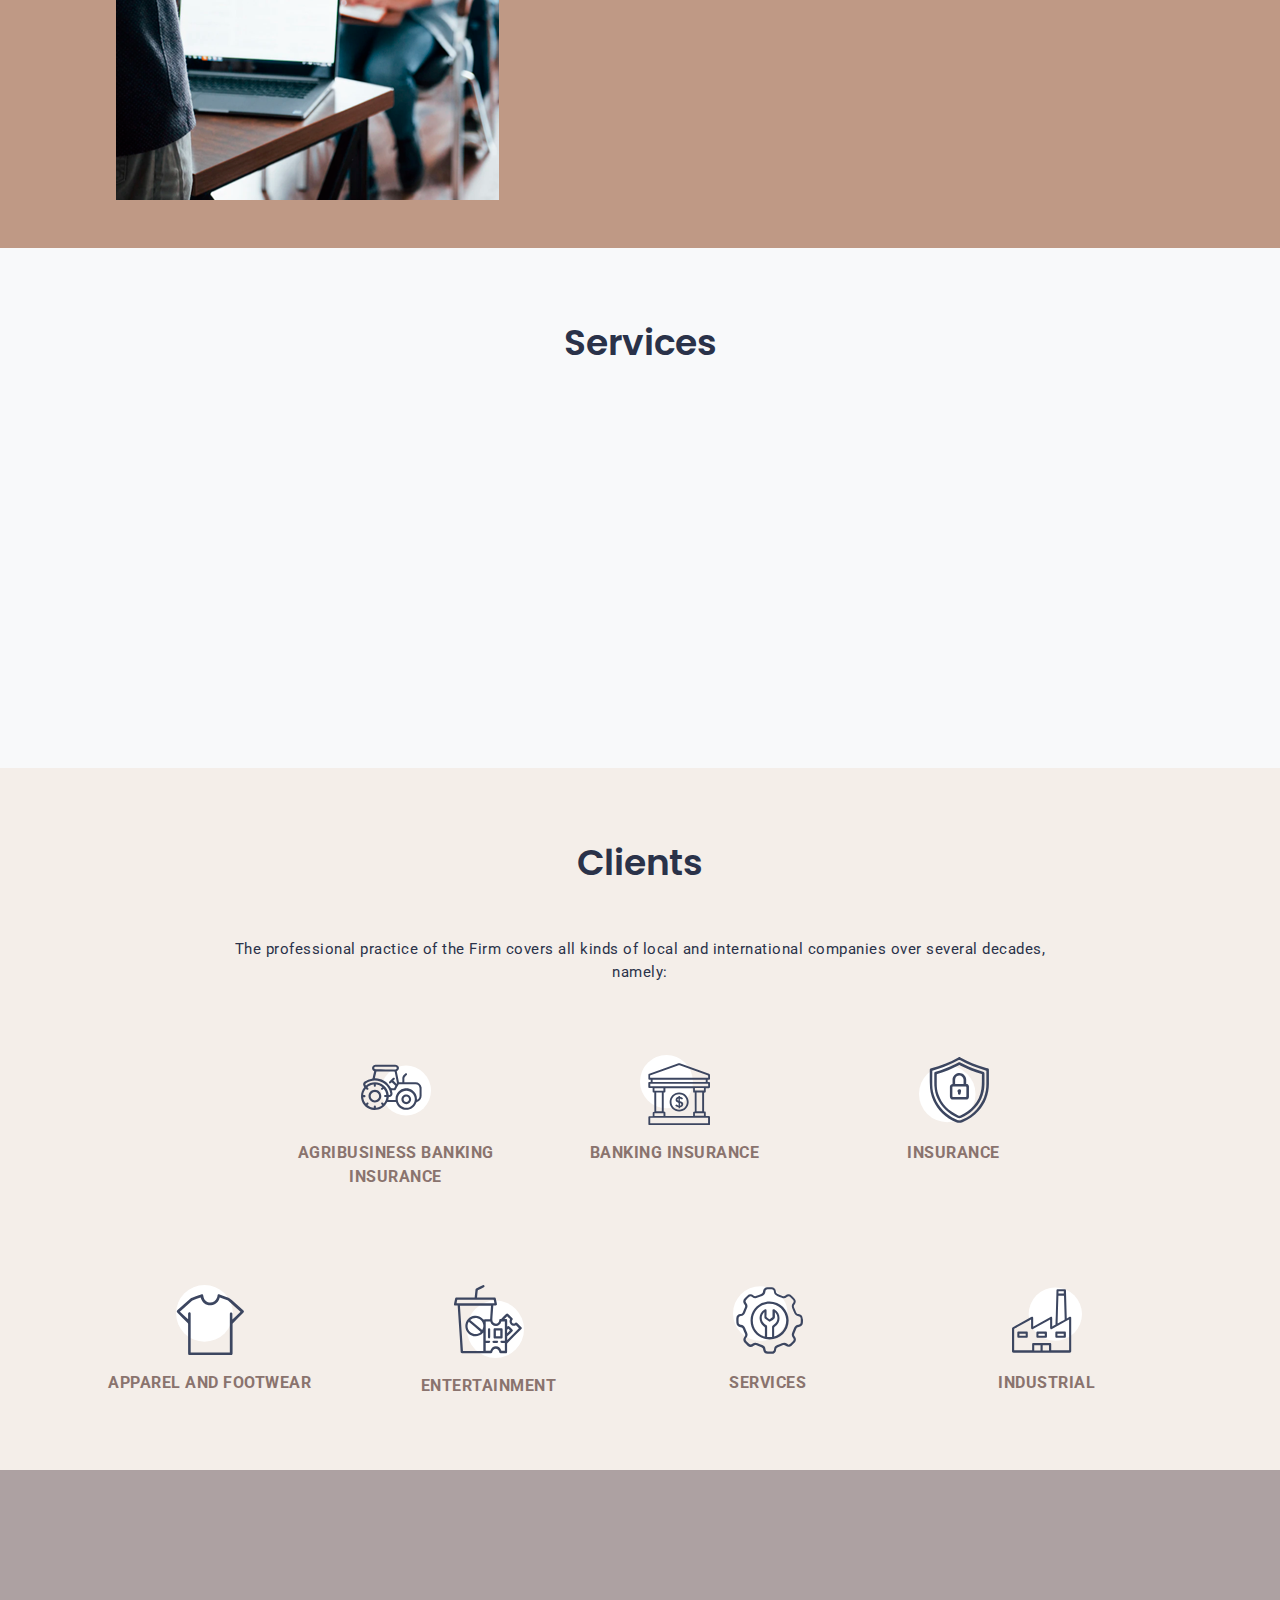
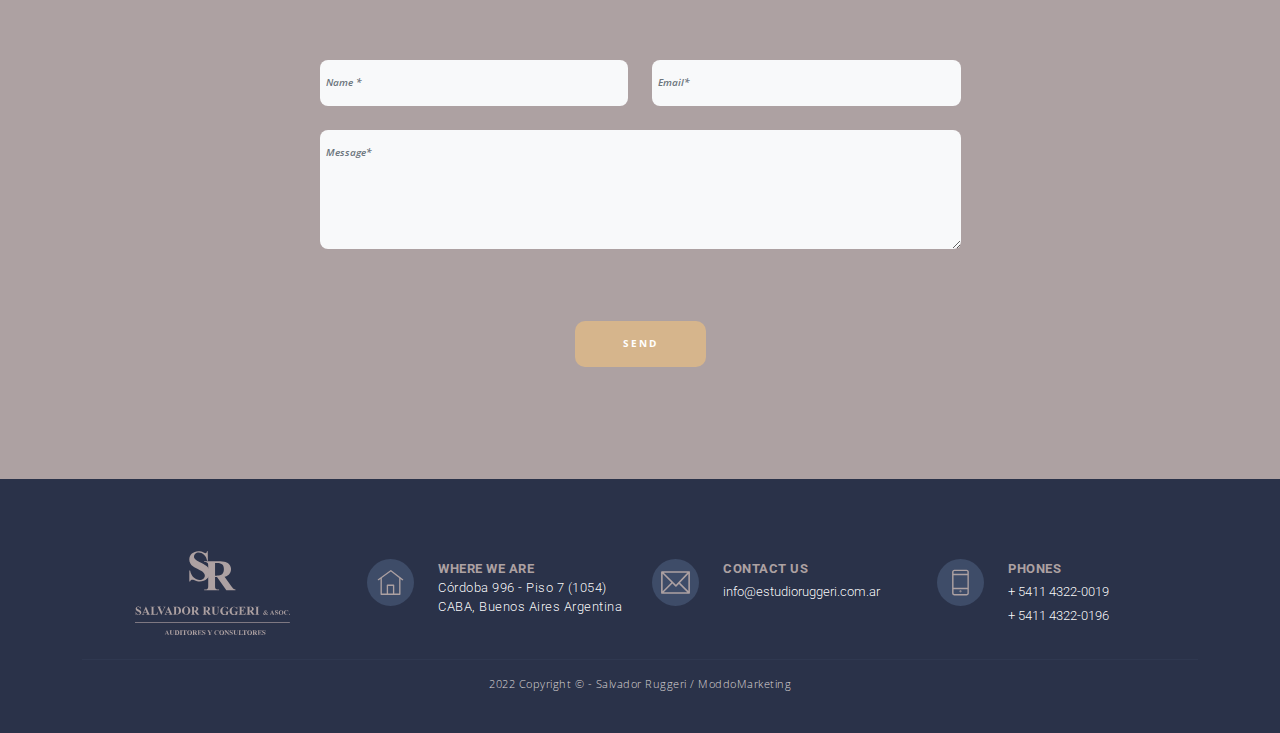
==== commit 7b69c028: "cambios" ====
--- a/eng/index.html
+++ b/eng/index.html
@@ -123,8 +123,8 @@
                         </div>
 
                         <div class="col-lg-12 col-12 mt-3 mb-5">
-                            <p class="text-secondary-white-color  text-center roboto" >The firm was founded in 1986 with the objective of satisfying the needs of our clients, supporting them in their growth, as well as in the various matters of our professional concern.</p>
-                                <p class="text-secondary-white-color  text-center mt-4 roboto">We  specialize in  providing  a comprehensive and high quality service in Argentina, Uruguay, Chile, Brazil, Spain and USA.</p>
+                            <p class="text-secondary-white-color  text-center roboto" >The firm was founded in 1986 with the objective of satisfying the needs of our clients, <br>supporting them in their growth, as well as in the various matters of our professional concern.</p>
+                                <p class="text-secondary-white-color  text-center mt-4 roboto">We  specialize in  providing  a comprehensive and <br>high quality service in Argentina, Uruguay, Chile, Brazil, Spain and USA.</p>
                                     <div class="mt-5 text-center" style="margin: auto;">
                                     <a href="team.html" type="button" class="button mx-auto">KNOW OUR TEAM</a>
                                 </div>
@@ -187,7 +187,7 @@
                                                 <img src="../images/Icono_CkeckAzul_Home.svg" width="35px" class="pt-2"> 
                                                 </div>
                                                 <div class="col-lg-10 col-10">         
-                                    <p class="fs-7 fw-normal">Use and development of  state of -the-art technology</p>
+                                    <p class="fs-7 fw-normal">Use and development of  state of-the-art technology</p>
                                      </div>
                                      </div>
                                     </div>
@@ -380,8 +380,8 @@
                             <div class="col-lg-3 col-6 mt-3 mb-lg-5">
                                 <div class="text-center  pt-2 pb-2">
                                     <img src="../images/clientes/Icono_Indum&Calzado_Clientes_Home.svg" class="pb-3" width="70px"> 
-                                    <p class="text-beige-oscuro fs-6 fw-bold roboto" style="color: #8a736e;">APPAREL AND FOOTWEAR<br>
-                                        Y CALZADOS</p>
+                                    <p class="text-beige-oscuro fs-6 fw-bold roboto" style="color: #8a736e;">APPAREL AND FOOTWEAR
+                                     </p>
                                 </div>
                             </div>
                             <div class="col-lg-3 col-6 mt-3 mb-lg-5">
